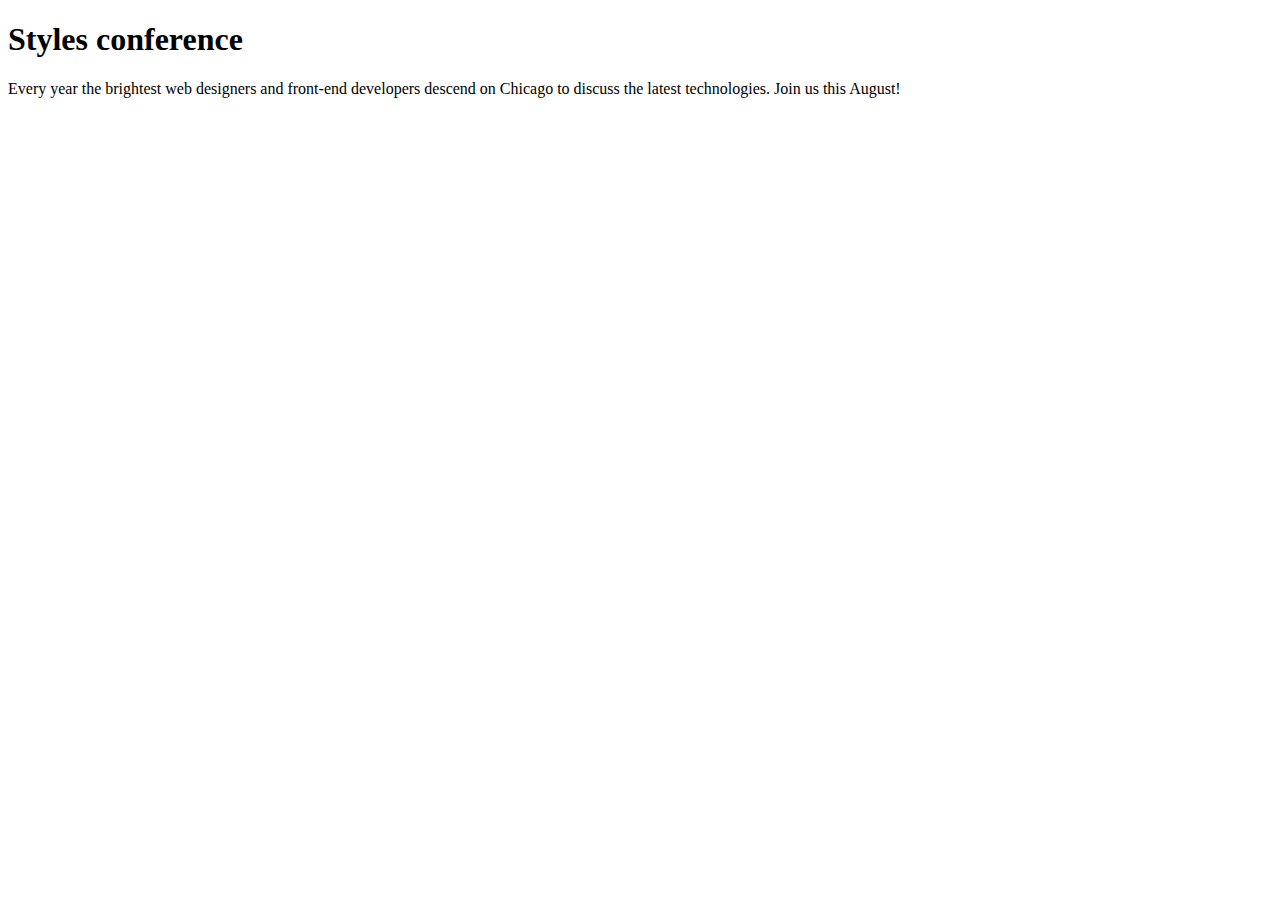
==== index.html @ 54423621 "Add document structure to the webpage" ====
<!DOCTYPE html>
<html lang="en">
    <head>
        <meta charset="utf-8">
        <title>Styles conference</title>
    </head>
    <body>
        <h1>Styles conference</h1>
        <p>Every year the brightest web designers and front-end developers descend on Chicago to discuss the latest technologies. Join us this August!</p>
    </body>
</html>
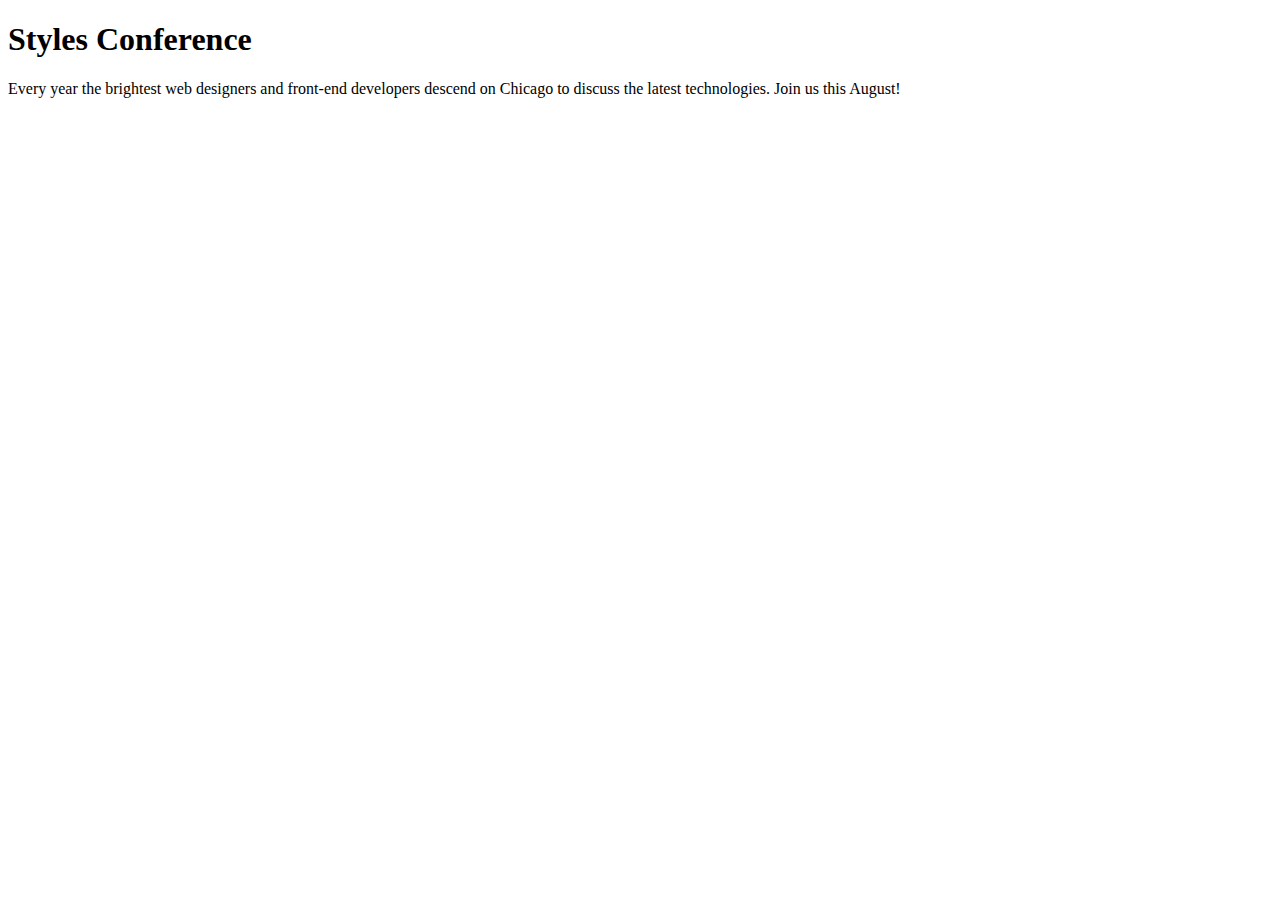
==== commit 931dde61: "ADD UPDATE IN HEADER" ====
--- a/index.html
+++ b/index.html
@@ -5,7 +5,7 @@
         <title>Styles conference</title>
     </head>
     <body>
-        <h1>Styles conference</h1>
+        <h1>Styles Conference</h1>
         <p>Every year the brightest web designers and front-end developers descend on Chicago to discuss the latest technologies. Join us this August!</p>
     </body>
 </html>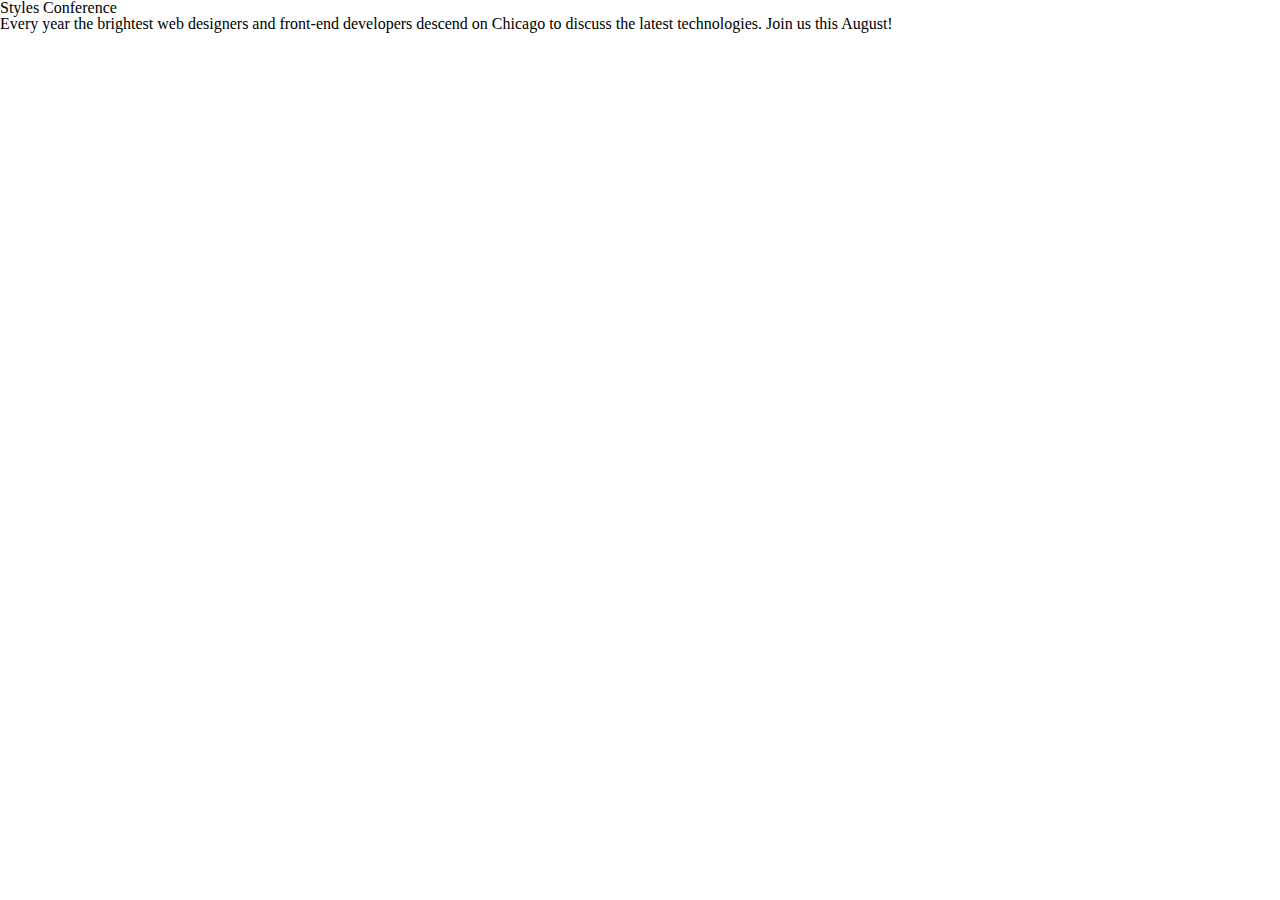
==== commit c15ca63a: "Reset the CSS" ====
--- a/index.html
+++ b/index.html
@@ -3,6 +3,7 @@
     <head>
         <meta charset="utf-8">
         <title>Styles conference</title>
+        <link rel="stylesheet" href="./assets/stylesheets/main.css">
     </head>
     <body>
         <h1>Styles Conference</h1>
--- a/assets/stylesheets/main.css
+++ b/assets/stylesheets/main.css
@@ -0,0 +1,46 @@
+/* http://meyerweb.com/eric/tools/css/reset/ 2. v2.0 | 20110126
+  License: none (public domain)
+*/
+
+html, body, div, span, applet, object, iframe,
+h1, h2, h3, h4, h5, h6, p, blockquote, pre,
+a, abbr, acronym, address, big, cite, code,
+del, dfn, em, img, ins, kbd, q, s, samp,
+small, strike, strong, sub, sup, tt, var,
+b, u, i, center,
+dl, dt, dd, ol, ul, li,
+fieldset, form, label, legend,
+table, caption, tbody, tfoot, thead, tr, th, td,
+article, aside, canvas, details, embed,
+figure, figcaption, footer, header, hgroup,
+menu, nav, output, ruby, section, summary,
+time, mark, audio, video {
+  margin: 0;
+  padding: 0;
+  border: 0;
+  font-size: 100%;
+  font: inherit;
+  vertical-align: baseline;
+}
+/* HTML5 display-role reset for older browsers */
+article, aside, details, figcaption, figure,
+footer, header, hgroup, menu, nav, section {
+  display: block;
+}
+body {
+  line-height: 1;
+}
+ol, ul {
+  list-style: none;
+}
+blockquote, q {
+  quotes: none;
+}
+blockquote:before, blockquote:after,
+q:before, q:after {
+  content: '';
+  content: none;
+}
+table {
+  border-collapse: collapse;
+  border-spacing: 0; }